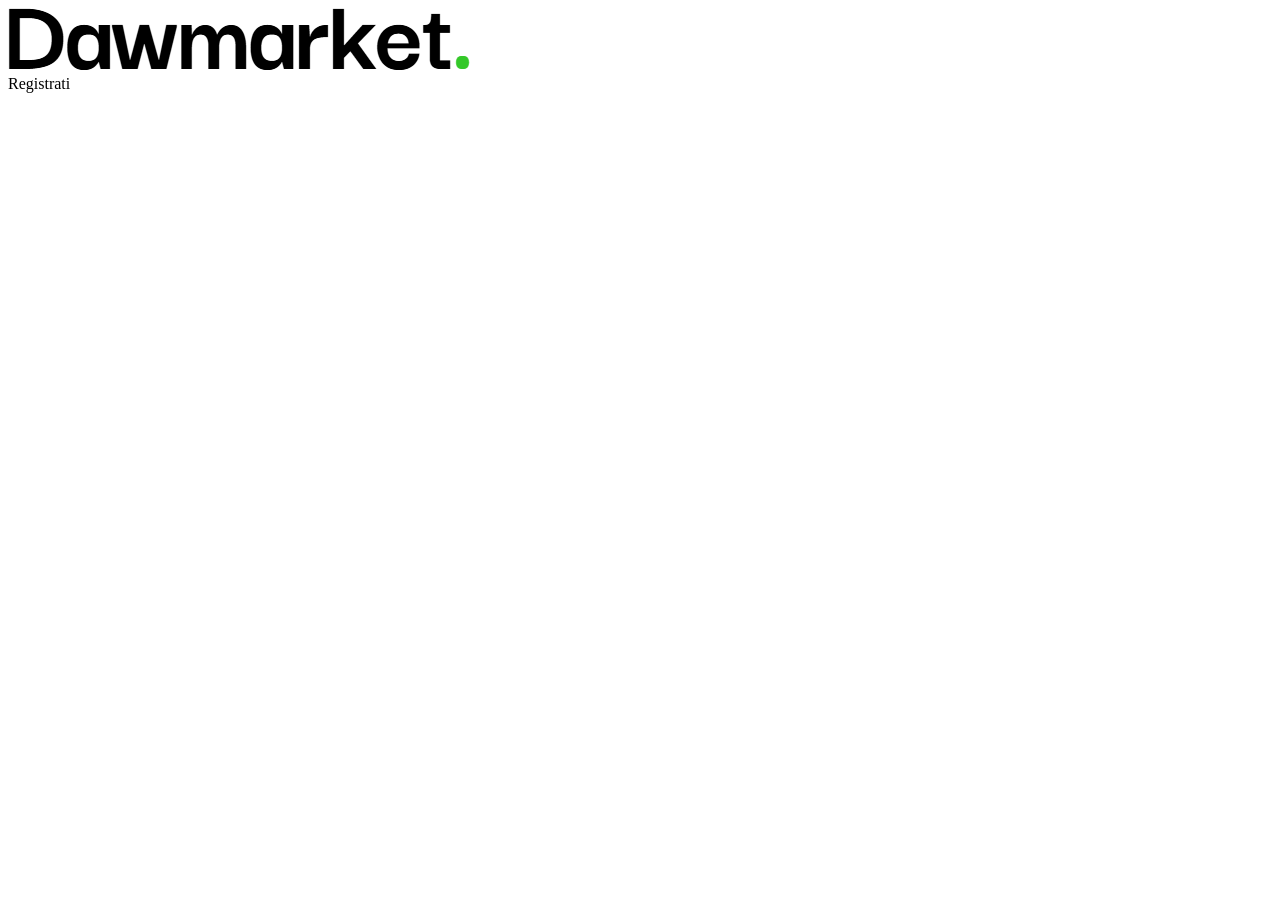
==== accounts/cart.html @ e29bef39 "Update and rename page.html to cart.html" ====
<!DOCTYPE html>
<html lang="en">
<head>
    <meta charset="UTF-8">
    <meta name="viewport" content="width=device-width, initial-scale=1.0">
    <title>Carrello</title>
    <link rel="icon" type="image/x-icon" href="../favicon.ico">
    <link rel="stylesheet" href="css/cart/style.css">
</head>
<body>
    <div class="header">
    <div class="titolo" onclick="window.location.href='../index.html'">
        <img src="../css/imgs/title.png" alt="DAWMarket">
    </div>

    <div class="nav">
        <a id="a_account" class="account"></a>
    </div>
</div>
    <div>
        <div id="prodotti"></div>
        <div id="pulsanti"></div>
    </div>
    <script src="../js/script.js"></script>
</body>
</html>
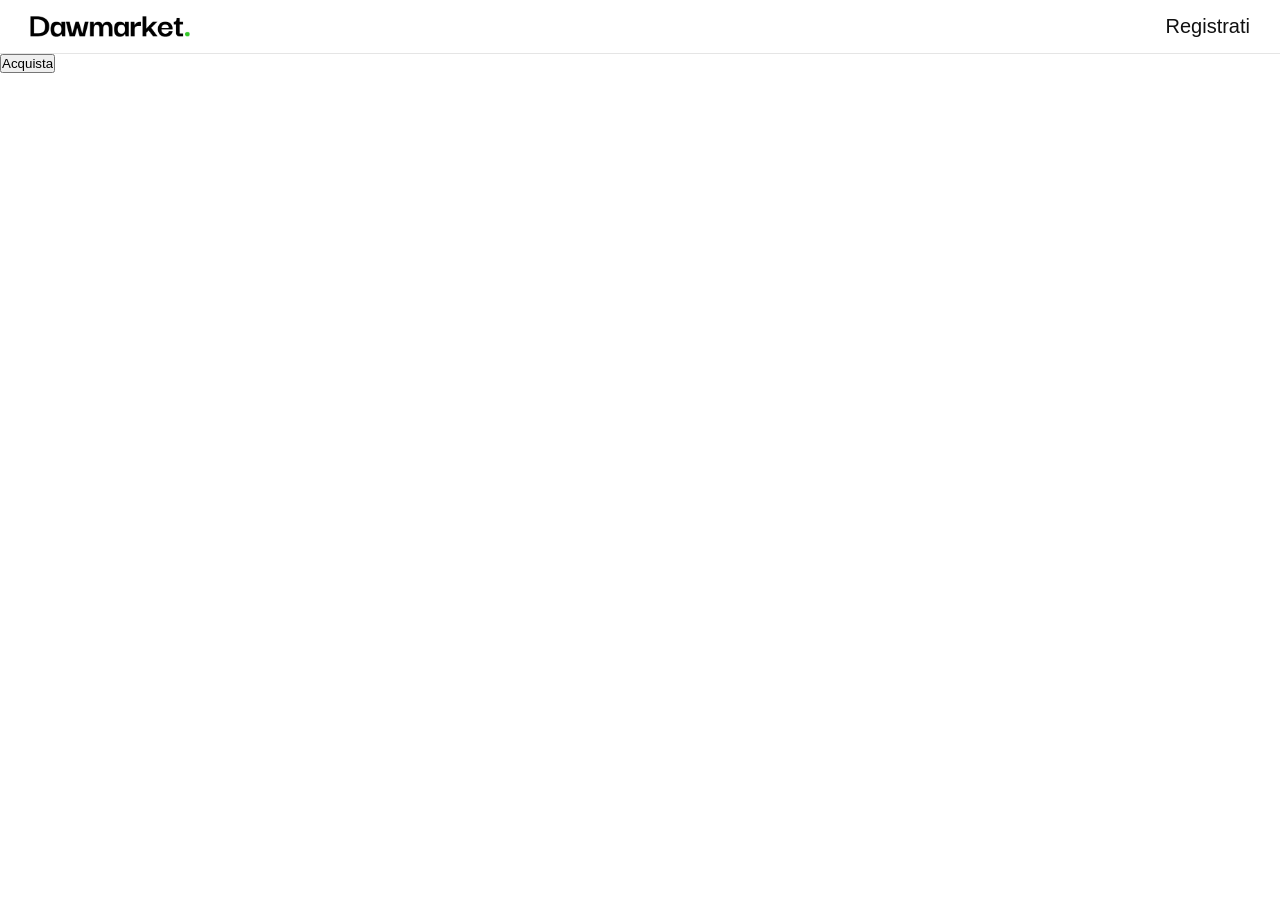
==== commit 775bb324: "manca poco" ====
--- a/accounts/cart.html
+++ b/accounts/cart.html
@@ -19,8 +19,14 @@
 </div>
     <div>
         <div id="prodotti"></div>
-        <div id="pulsanti"></div>
+        <div id="pulsanti">
+            <input type="button" class="acquista" value="Acquista">
+        </div>
     </div>
-    <script src="../js/script.js"></script>
+    <script src="../js/script.js">
+        if (localStorage.getItem(account) == null) {
+            window.location.href="../index.html";
+        }
+    </script>
 </body>
 </html>
--- a/accounts/css/cart/style.css
+++ b/accounts/css/cart/style.css
@@ -0,0 +1,136 @@
+
+/* RESET */
+* {
+    margin: 0;
+    padding: 0;
+    box-sizing: border-box;
+}
+
+/* BASE */
+body {
+    font-family: Arial, Helvetica, sans-serif;
+    background-color: #fff;
+    color: #111;
+    min-height: 100vh;
+    overflow-x: hidden;
+}
+
+/* HEADER */
+.header {
+    display: flex;
+    align-items: center;
+    justify-content: space-between;
+    padding: 15px 30px;
+    border-bottom: 1px solid #e5e5e5;
+    background-color: #fff;
+    flex-wrap: wrap;
+    gap: 15px;
+}
+
+/* LOGO */
+.titolo {
+    cursor: pointer;
+}
+
+.titolo img {
+    max-width: 160px;
+    height: auto;
+    transition: opacity 0.2s ease;
+}
+
+.titolo img:hover {
+    opacity: 0.6;
+}
+
+/* NAV LINKS */
+.header div {
+    display: flex;
+    align-items: center;
+    gap: 20px;
+    flex-wrap: wrap;
+}
+
+.header a {
+    text-decoration: none;
+    color: #111;
+    font-size: 20px;
+    transition: opacity 0.2s ease;
+    white-space: nowrap;
+}
+
+.header a:hover {
+    opacity: 0.6;
+}
+
+/* FOOTER */
+footer {
+    position: fixed;
+    bottom: 0;
+    width: 100%;
+    height: 50px;
+    border-top: 1px solid #e5e5e5;
+    background-color: #fff;
+}
+
+/* =========================
+   RESPONSIVE DESIGN
+========================= */
+
+/* Tablet */
+@media (max-width: 768px) {
+
+    .header {
+        padding: 15px 20px;
+        gap: 10px;
+    }
+
+    .titolo img {
+        max-width: 130px;
+    }
+
+    .header a {
+        font-size: 18px;
+    }
+}
+
+/* Mobile */
+@media (max-width: 480px) {
+
+    .header {
+        flex-direction: column;
+        align-items: center;
+        text-align: center;
+        gap: 12px;
+    }
+
+    .header div {
+        width: 100%;
+        justify-content: center;
+        flex-wrap: wrap;
+        gap: 12px;
+    }
+
+    .titolo img {
+        max-width: 120px;
+    }
+
+    .header a {
+        font-size: 16px;
+    }
+
+    footer {
+        height: 45px;
+    }
+}
+
+/* Mobile piccolo */
+@media (max-width: 350px) {
+
+    .header a {
+        font-size: 14px;
+    }
+
+    .titolo img {
+        max-width: 100px;
+    }
+}
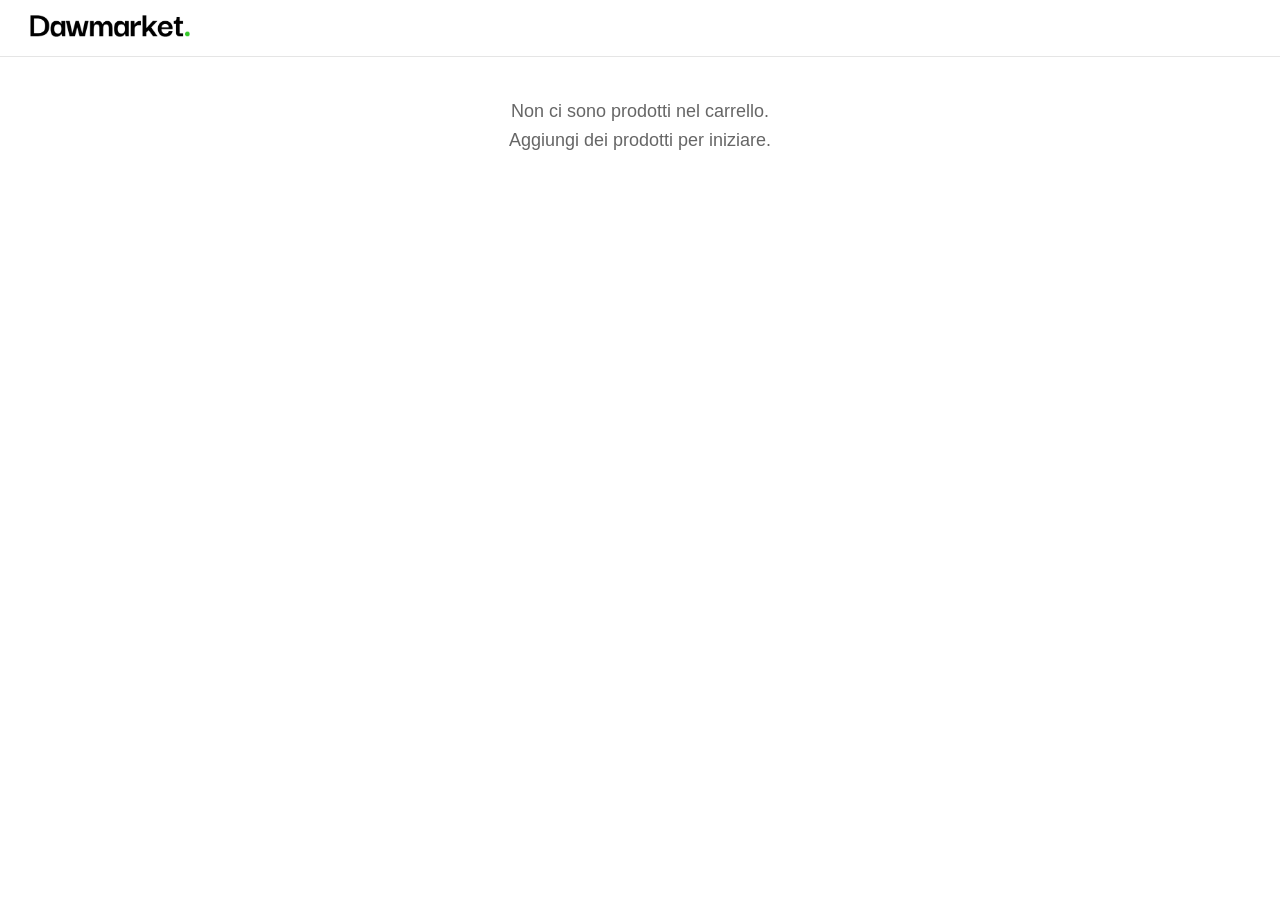
==== commit 683dec5e: "da fixare" ====
--- a/accounts/cart.html
+++ b/accounts/cart.html
@@ -8,7 +8,8 @@
     <link rel="stylesheet" href="css/cart/style.css">
 </head>
 <body>
-    <div class="header">
+
+<div class="header">
     <div class="titolo" onclick="window.location.href='../index.html'">
         <img src="../css/imgs/title.png" alt="DAWMarket">
     </div>
@@ -17,16 +18,161 @@
         <a id="a_account" class="account"></a>
     </div>
 </div>
-    <div>
-        <div id="prodotti"></div>
-        <div id="pulsanti">
-            <input type="button" class="acquista" value="Acquista">
-        </div>
-    </div>
-    <script src="../js/script.js">
-        if (localStorage.getItem(account) == null) {
-            window.location.href="../index.html";
+
+<div id="messaggio-vuoto"></div>
+<div id="prodotti"></div>
+<div id="totale-carrello"></div>
+
+<div id="pulsanti">
+    <input type="button" class="acquista" value="Acquista">
+</div>
+
+<script>
+
+let account = JSON.parse(localStorage.getItem("account"));
+let elementi = localStorage.getItem("csv");
+
+let divPagina = document.getElementById("prodotti");
+let messaggioVuoto = document.getElementById("messaggio-vuoto");
+let totaleDiv = document.getElementById("totale-carrello");
+
+let trovato = false;
+let totaleCarrello = 0;
+
+if (elementi != null && account != null && account.cart != null) {
+
+    let righe = elementi.split('\n');
+
+    for (let id = 0; id < righe.length; id++) {
+
+        let cartItem = account.cart[id];
+
+        if (!cartItem || cartItem[1] <= 0) continue;
+
+        trovato = true;
+
+        let quantita = cartItem[1];
+
+        let colonne = righe[id].split(',');
+
+        let titoloCSV = colonne[0];
+        let marcaCSV = colonne[1];
+        let imgCSV = colonne[3];
+        let prezzoCSV = parseFloat(colonne[4]);
+
+        totaleCarrello += prezzoCSV * quantita;
+
+        let div = document.createElement("div");
+        div.classList.add("prodotto");
+
+        let img = document.createElement("img");
+        img.src = imgCSV;
+        img.classList.add("img-prodotto");
+
+        let info = document.createElement("div");
+        info.classList.add("info");
+
+        let marca = document.createElement("p");
+        marca.classList.add("marca");
+        marca.innerHTML = marcaCSV;
+
+        let titolo = document.createElement("p");
+        titolo.classList.add("nome");
+        titolo.innerHTML = titoloCSV;
+
+        let qta = document.createElement("p");
+        qta.classList.add("quantita");
+        qta.innerHTML = "Quantità: " + quantita;
+
+        let prezzo = document.createElement("p");
+        prezzo.classList.add("prezzo");
+        prezzo.innerHTML = prezzoCSV + "€";
+
+        let totale = document.createElement("p");
+        totale.classList.add("totale");
+        totale.innerHTML =
+            "Totale: " + (prezzoCSV * quantita).toFixed(2) + "€";
+
+        let bottoni = document.createElement("div");
+        bottoni.classList.add("bottoni");
+
+        let meno = document.createElement("input");
+        meno.type = "button";
+        meno.value = "-";
+
+        let piu = document.createElement("input");
+        piu.type = "button";
+        piu.value = "+";
+
+        meno.addEventListener("click", () => {
+
+            if (account.cart[id][1] > 0) {
+                account.cart[id][1]--;
+            }
+
+            localStorage.setItem("account", JSON.stringify(account));
+            updateLoginAccount(account);
+            location.reload();
+        });
+
+        piu.addEventListener("click", () => {
+
+            account.cart[id][1]++;
+
+            localStorage.setItem("account", JSON.stringify(account));
+            updateLoginAccount(account);
+            location.reload();
+        });
+
+        bottoni.appendChild(meno);
+        bottoni.appendChild(piu);
+
+        info.appendChild(marca);
+        info.appendChild(titolo);
+        info.appendChild(prezzo);
+        info.appendChild(qta);
+        info.appendChild(totale);
+        info.appendChild(bottoni);
+
+        div.appendChild(img);
+        div.appendChild(info);
+
+        divPagina.appendChild(div);
+    }
+}
+
+if (trovato) {
+
+    totaleDiv.innerHTML =
+        "Totale carrello: " + totaleCarrello.toFixed(2) + "€";
+
+} else {
+
+    let testo = document.createElement("p");
+    testo.classList.add("carrello-vuoto");
+
+    testo.innerHTML =
+        "Non ci sono prodotti nel carrello.<br>Aggiungi dei prodotti per iniziare.";
+
+    messaggioVuoto.appendChild(testo);
+
+    document.getElementById("pulsanti").style.display = "none";
+}
+
+function updateLoginAccount(account2) {
+
+    let logins = JSON.parse(localStorage.getItem("logins"));
+
+    for (let i = 0; i < logins.length; i++) {
+        if (logins[i].email === account2.email) {
+            logins[i] = account2;
+            break;
         }
-    </script>
+    }
+
+    localStorage.setItem("logins", JSON.stringify(logins));
+}
+
+</script>
 </body>
-</html>
+</html>
--- a/accounts/css/cart/style.css
+++ b/accounts/css/cart/style.css
@@ -1,136 +1,452 @@
-
-/* RESET */
-* {
+/* =========================
+   RESET
+========================= */
+
+*{
     margin: 0;
     padding: 0;
     box-sizing: border-box;
 }
 
-/* BASE */
-body {
+/* =========================
+   BASE
+========================= */
+
+body{
     font-family: Arial, Helvetica, sans-serif;
+
     background-color: #fff;
+
     color: #111;
+
     min-height: 100vh;
+
     overflow-x: hidden;
 }
 
-/* HEADER */
-.header {
-    display: flex;
+/* =========================
+   HEADER
+========================= */
+
+.header{
+    display: flex;
+
     align-items: center;
+
     justify-content: space-between;
+
     padding: 15px 30px;
+
     border-bottom: 1px solid #e5e5e5;
+
     background-color: #fff;
+
     flex-wrap: wrap;
+
     gap: 15px;
 }
 
 /* LOGO */
-.titolo {
+
+.titolo{
     cursor: pointer;
 }
 
-.titolo img {
+.titolo img{
     max-width: 160px;
+
     height: auto;
+
     transition: opacity 0.2s ease;
 }
 
-.titolo img:hover {
+.titolo img:hover{
     opacity: 0.6;
 }
 
-/* NAV LINKS */
-.header div {
-    display: flex;
+/* NAV */
+
+.nav{
+    display: flex;
+
     align-items: center;
+
     gap: 20px;
-    flex-wrap: wrap;
-}
-
-.header a {
+}
+
+.nav a{
     text-decoration: none;
+
     color: #111;
+
     font-size: 20px;
+
     transition: opacity 0.2s ease;
-    white-space: nowrap;
-}
-
-.header a:hover {
+}
+
+.nav a:hover{
     opacity: 0.6;
 }
 
-/* FOOTER */
-footer {
-    position: fixed;
-    bottom: 0;
-    width: 100%;
-    height: 50px;
-    border-top: 1px solid #e5e5e5;
+/* =========================
+   CONTENITORE PAGINA
+========================= */
+
+#prodotti{
+    width: 100%;
+
+    max-width: 1200px;
+
+    margin: 40px auto;
+
+    padding: 0 25px;
+
+    display: flex;
+
+    flex-direction: column;
+
+    gap: 20px;
+}
+
+/* =========================
+   CARD PRODOTTO
+========================= */
+
+.prodotto{
+    width: 100%;
+
     background-color: #fff;
-}
-
-/* =========================
-   RESPONSIVE DESIGN
-========================= */
-
-/* Tablet */
-@media (max-width: 768px) {
-
-    .header {
+
+    border: 1px solid #e5e5e5;
+
+    border-radius: 16px;
+
+    padding: 20px;
+
+    display: flex;
+
+    align-items: center;
+
+    gap: 25px;
+
+    transition: 0.2s ease;
+}
+
+.prodotto:hover{
+    transform: translateY(-3px);
+
+    box-shadow: 0 5px 18px rgba(0,0,0,0.08);
+}
+
+/* =========================
+   IMMAGINE
+========================= */
+
+.prodotto img{
+    width: 180px;
+
+    height: 180px;
+
+    object-fit: cover;
+
+    border-radius: 12px;
+
+    background-color: #f5f5f5;
+
+    flex-shrink: 0;
+}
+
+/* =========================
+   INFO
+========================= */
+
+.info{
+    display: flex;
+
+    flex-direction: column;
+
+    justify-content: center;
+
+    gap: 10px;
+
+    flex: 1;
+}
+
+/* MARCA */
+
+.marca{
+    font-size: 15px;
+
+    color: #666;
+}
+
+/* TITOLO */
+
+.nome{
+    font-size: 24px;
+
+    font-weight: bold;
+
+    color: #111;
+}
+
+/* PREZZO */
+
+.prezzo{
+    font-size: 26px;
+
+    font-weight: bold;
+
+    color: #111;
+}
+
+/* QUANTITÀ */
+
+.quantita{
+    font-size: 17px;
+
+    color: #444;
+}
+
+/* =========================
+   BOTTONI
+========================= */
+
+.bottoni{
+    display: flex;
+
+    align-items: center;
+
+    gap: 12px;
+
+    margin-top: 10px;
+}
+
+.bottoni input{
+    width: 42px;
+
+    height: 42px;
+
+    border: none;
+
+    border-radius: 10px;
+
+    background-color: #111;
+
+    color: white;
+
+    font-size: 22px;
+
+    cursor: pointer;
+
+    transition: 0.2s ease;
+}
+
+.bottoni input:hover{
+    opacity: 0.8;
+}
+
+/* =========================
+   FOOTER ACQUISTO
+========================= */
+
+#pulsanti{
+    width: 100%;
+
+    display: flex;
+
+    justify-content: center;
+
+    padding: 20px 25px 40px 25px;
+}
+
+.acquista{
+    width: 100%;
+
+    max-width: 350px;
+
+    padding: 16px;
+
+    border: none;
+
+    border-radius: 14px;
+
+    background-color: #111;
+
+    color: white;
+
+    font-size: 18px;
+
+    font-weight: bold;
+
+    cursor: pointer;
+
+    transition: 0.2s ease;
+}
+
+.acquista:hover{
+    opacity: 0.8;
+}
+
+/* =========================
+   TABLET
+========================= */
+
+@media (max-width: 768px){
+
+    .header{
         padding: 15px 20px;
-        gap: 10px;
-    }
-
-    .titolo img {
+    }
+
+    .titolo img{
         max-width: 130px;
     }
 
-    .header a {
+    .nav a{
         font-size: 18px;
     }
-}
-
-/* Mobile */
-@media (max-width: 480px) {
-
-    .header {
+
+    .prodotto{
+        gap: 18px;
+
+        padding: 18px;
+    }
+
+    .prodotto img{
+        width: 140px;
+
+        height: 140px;
+    }
+
+    .nome{
+        font-size: 20px;
+    }
+
+    .prezzo{
+        font-size: 22px;
+    }
+}
+
+/* =========================
+   MOBILE
+========================= */
+
+@media (max-width: 480px){
+
+    .header{
         flex-direction: column;
+
         align-items: center;
+
         text-align: center;
-        gap: 12px;
-    }
-
-    .header div {
+    }
+
+    .nav{
+        justify-content: center;
+    }
+
+    #prodotti{
+        padding: 0 15px;
+    }
+
+    .prodotto{
+        flex-direction: column;
+
+        text-align: center;
+
+        align-items: center;
+    }
+
+    .prodotto img{
         width: 100%;
+
+        max-width: 260px;
+
+        height: 220px;
+    }
+
+    .info{
+        align-items: center;
+    }
+
+    .nome{
+        font-size: 19px;
+    }
+
+    .prezzo{
+        font-size: 21px;
+    }
+
+    .bottoni{
         justify-content: center;
-        flex-wrap: wrap;
-        gap: 12px;
-    }
-
-    .titolo img {
-        max-width: 120px;
-    }
-
-    .header a {
-        font-size: 16px;
-    }
-
-    footer {
-        height: 45px;
-    }
-}
-
-/* Mobile piccolo */
-@media (max-width: 350px) {
-
-    .header a {
-        font-size: 14px;
-    }
-
-    .titolo img {
-        max-width: 100px;
-    }
-}
+    }
+
+    .acquista{
+        font-size: 17px;
+    }
+}
+
+/* =========================
+   MOBILE PICCOLO
+========================= */
+
+@media (max-width: 350px){
+
+    .nome{
+        font-size: 17px;
+    }
+
+    .prezzo{
+        font-size: 19px;
+    }
+
+    .bottoni input{
+        width: 38px;
+
+        height: 38px;
+
+        font-size: 18px;
+    }
+}
+
+.carrello-vuoto{
+    width: 100%;
+
+    text-align: center;
+
+    margin-top: 40px;
+
+    font-size: 18px;
+
+    color: #666;
+
+    line-height: 1.6;
+}
+#totale-carrello{
+    width: 100%;
+
+    max-width: 1200px;
+
+    margin: 10px auto 0 auto;
+
+    padding: 0 25px;
+
+    text-align: right;
+
+    font-size: 28px;
+
+    font-weight: bold;
+
+    color: #111;
+}
+
+@media (max-width: 480px){
+
+    #totale-carrello{
+        text-align: center;
+
+        font-size: 24px;
+
+        padding: 0 15px;
+    }
+}
